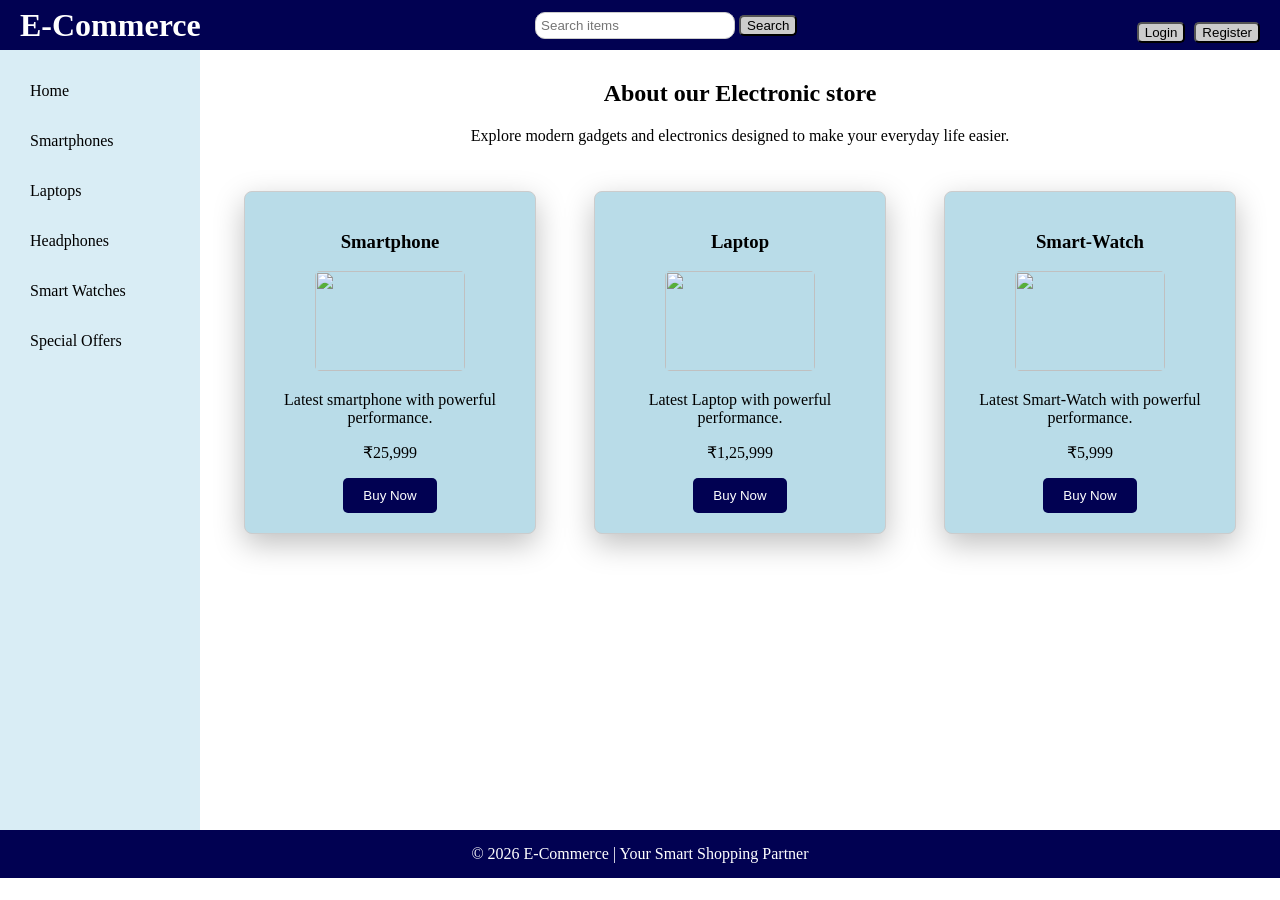
==== practice.html @ 096dcec4 "web pages" ====
<!doctype html>
<html lang="en">
  <head>
    <meta charset="UTF-8" />
    <meta name="viewport" content="width=device-width, initial-scale=1.0" />
    <link rel="stylesheet" href="ecommerce.css" />
    <title>E-commerce</title>
  </head>
  <body>
    <header>
      <h1>E-Commerce</h1>
      <div>
        <input type="text" placeholder="Search items">
        <button id="search">Search</button>
      </div>
        <div class="account">
        <button>Login</button>
        <button>Register</button>
      </div>
    </header>
    <main>
      <aside>
        <div>Home</div>
        <div>Smartphones</div>
        <div>Laptops</div>
        <div>Headphones</div>
        <div>Smart Watches</div>
        <div>Special Offers</div>
      </aside>
    <section>
    <h2>About our Electronic store</h2>
    <p>Explore modern gadgets and electronics designed to make your everyday life easier.</p>
    <div class="products">

        <div class="product">
            <h3>Smartphone</h3>
            <img src="images/phone.jpg" alt="">
            <p>Latest smartphone with powerful performance.</p>
            <p>₹25,999</p>
            <button>Buy Now</button>
        </div>
        <div class="product">
            <h3>Laptop</h3>
            <img src="images/laptop.jpg" alt="">
            <p>Latest Laptop with powerful performance.</p>
            <p>₹1,25,999</p>
            <button>Buy Now</button>
        </div>
        <div class="product">
            <h3>Smart-Watch</h3>
            <img src="images/watch.jpg" alt="">
            <p>Latest Smart-Watch with powerful performance.</p>
            <p>₹5,999</p>
            <button>Buy Now</button>
        </div>
    </div>
</section>
    </main>

    <footer>© 2026 E-Commerce | Your Smart Shopping Partner</footer>
  </body>
</html>
---- ecommerce.css ----
header {
    background-color: rgb(1, 1, 82);
    padding: 10px 20px;
    height: 50px;
    display: flex;
    align-items: center;
    justify-content: space-between;
    box-sizing: border-box;
}

header h1 {
    display: inline;
    color: white;
}

.account button {
    margin-left: 5px;
    margin-top: 15px;
}

body {
    margin: 0;
    min-height: 100vh;
}

main {
    display: flex;
    min-height: calc(100vh - 120px);
}

aside {
    width: 200px;
    background-color: #d9edf5;
    padding: 20px;
    box-sizing: border-box;
}

section {
    flex: 1;
    padding: 30px;
    text-align: center;
}

section h2 {
    margin-top: 0;
}

aside div {
    padding: 12px 10px;
    margin-bottom: 8px;
    text-align: left;
    border-radius: 5px;
}

aside div:hover {
    background-color: #b9dce8;
    cursor: pointer;
}

footer {
    background-color: rgb(1, 1, 82);
    color: white;
    text-align: center;
    padding: 15px;
}

.product {
    width: 250px;
    padding: 20px;
    margin: 30px auto;
    border: 1px solid #ccc;
    border-radius: 8px;
    text-align: center;
    background-color: #b9dce8;
    box-shadow: 0px 10px 30px rgba(0, 0, 0, 0.25);
}

.product img {
    width: 150px;
    height: 100px;
    object-fit: contain;
    border-radius: 5px;
    transition: transform 0.3s;
    object-fit: contain;
}
.product img:hover{
    transform: scale(1.1);
    filter: drop-shadow( 0px 8px 15px rgba(0, 0, 0, 0.3));
}

.product button {
    padding: 10px 20px;
    border: none;
    border-radius: 5px;
    background-color: rgb(1, 1, 82);
    color: white;
    cursor: pointer;
    transition: 0.2s;
}

.product button:hover {
    transform: scale(1.05);
    box-shadow: 0px 5px 15px rgba(0, 0, 0, 0.3);
}
.products {
    display: flex;
    justify-content: center;
    gap: 30px;
}

input{
    padding: 5px;
    border: 1px solid #ccc;
    border-radius: 10px;
    width: 200px;
    box-sizing: border-box;
}

input:focus,
select:focus {
    box-shadow: 0px 4px 15px rgba(0,0,0,0.1);
    outline: none;
    border-color: white;
    transition: 0.2s;
}

button{
    border-radius: 5px;
    background-color: #ccc;
    transition: 0.2s;
}

button:hover{
    cursor: pointer;
    box-shadow: 0px 5px 15px rgba(0, 0, 0, 0.2);
    transform: scale(1.15);
}

input:hover{
    transform: scale(1.05);
}
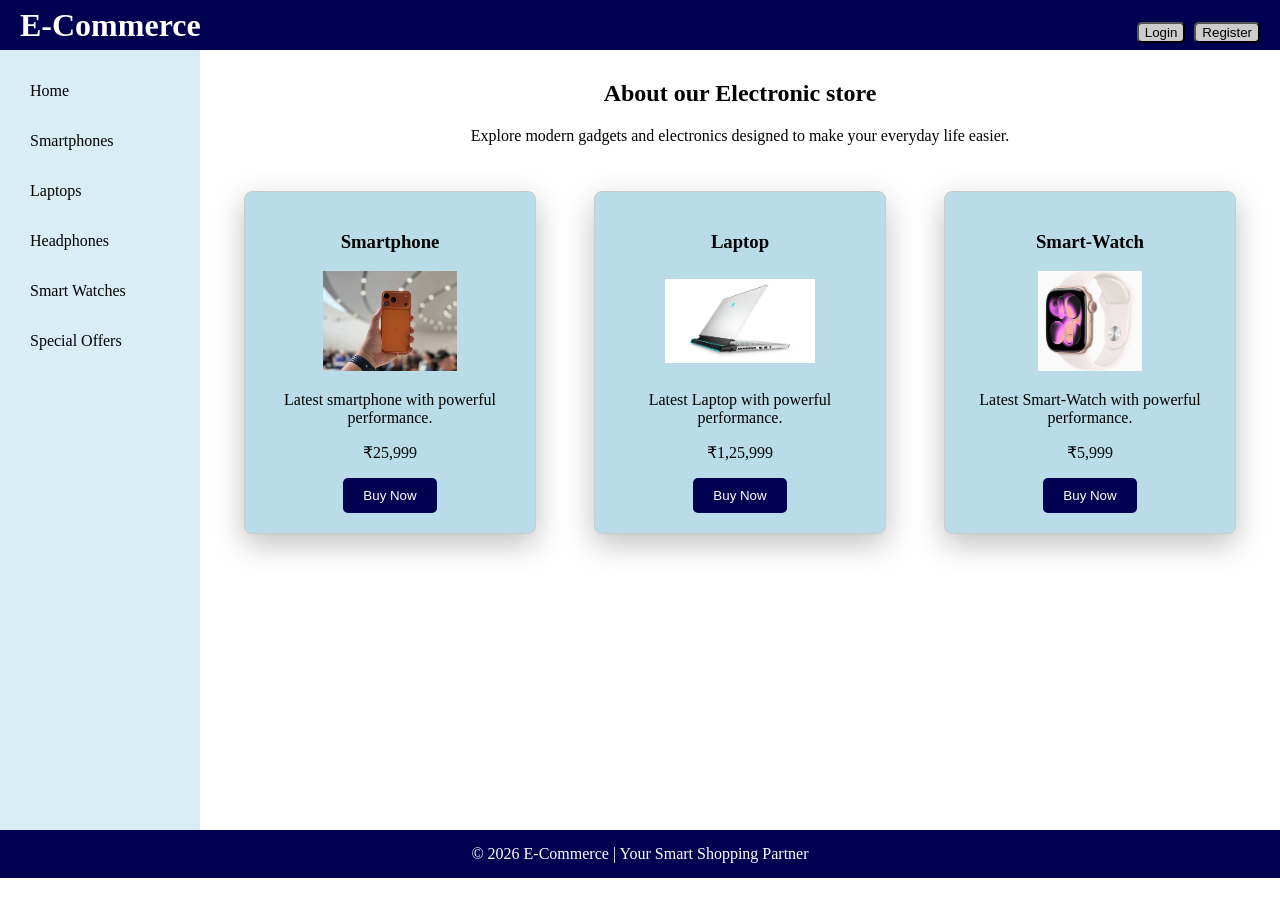
==== commit 5fac24cd: "removed search bar" ====
--- a/practice.html
+++ b/practice.html
@@ -9,10 +9,7 @@
   <body>
     <header>
       <h1>E-Commerce</h1>
-      <div>
-        <input type="text" placeholder="Search items">
-        <button id="search">Search</button>
-      </div>
+      
         <div class="account">
         <button>Login</button>
         <button>Register</button>
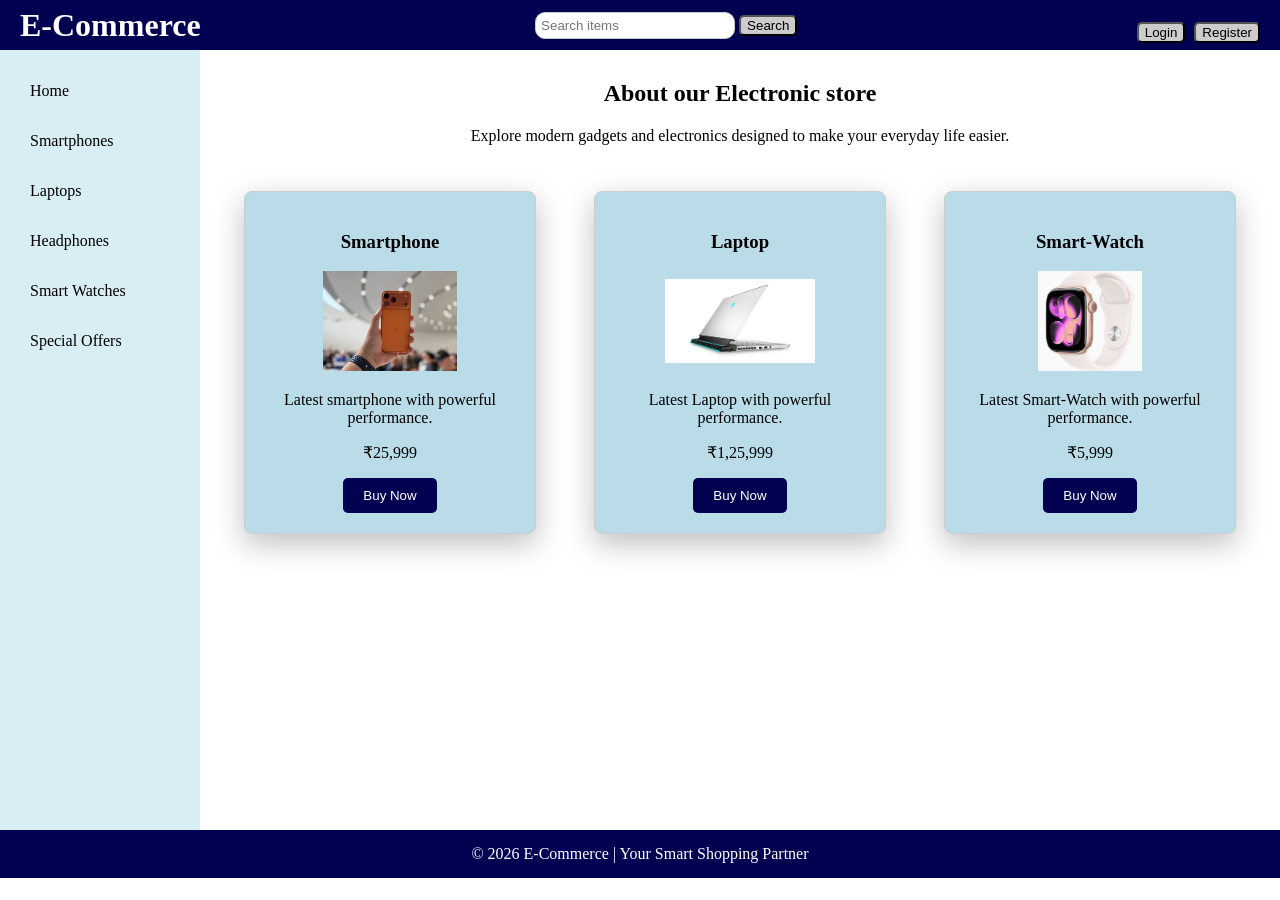
==== commit b0e0b38d: "added search bar" ====
--- a/practice.html
+++ b/practice.html
@@ -9,7 +9,10 @@
   <body>
     <header>
       <h1>E-Commerce</h1>
-      
+      <div>
+        <input type="text" placeholder="Search items">
+        <button id="search">Search</button>
+      </div>
         <div class="account">
         <button>Login</button>
         <button>Register</button>
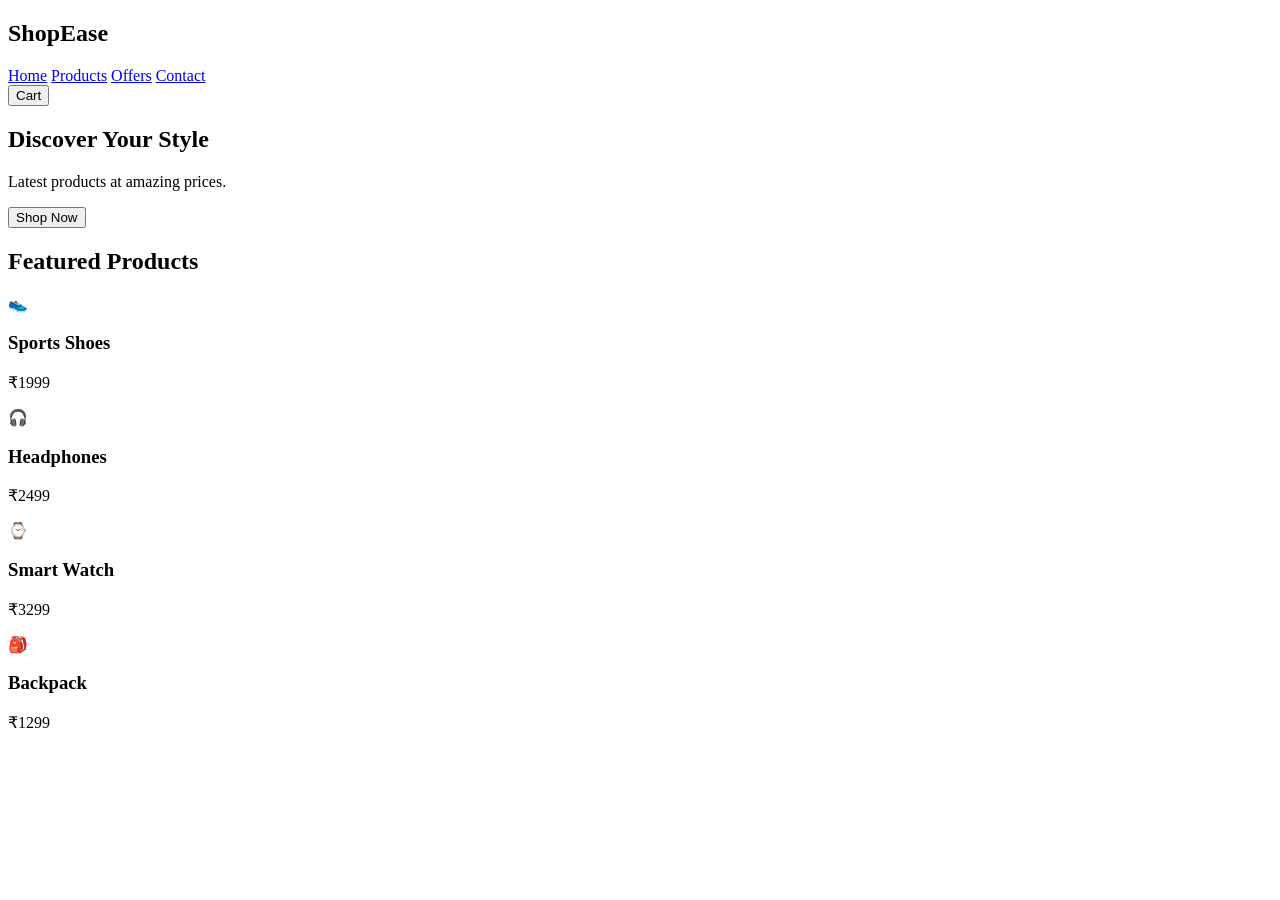
==== commit 13f9bd33: "refactor: restructure HTML and CSS for improved layout and styling" ====
--- a/practice.html
+++ b/practice.html
@@ -3,60 +3,51 @@
   <head>
     <meta charset="UTF-8" />
     <meta name="viewport" content="width=device-width, initial-scale=1.0" />
-    <link rel="stylesheet" href="ecommerce.css" />
-    <title>E-commerce</title>
+    <link rel="stylesheet" href="week4.css" />
+    <title>Shopif</title>
   </head>
   <body>
-    <header>
-      <h1>E-Commerce</h1>
+    <nav>
+      <h2>ShopEase</h2>
       <div>
-        <input type="text" placeholder="Search items">
-        <button id="search">Search</button>
+        <a href="#">Home</a>
+        <a href="#">Products</a>
+        <a href="#">Offers</a>
+        <a href="#">Contact</a>
       </div>
-        <div class="account">
-        <button>Login</button>
-        <button>Register</button>
+      <button>Cart</button>
+    </nav>
+
+    <section class="hero">
+      <h1>Discover Your Style</h1>
+      <p>Latest products at amazing prices.</p>
+      <button>Shop Now</button>
+    </section>
+
+    <section class="products">
+      <h2>Featured Products</h2>
+      <div class="grid">
+        <div class="card">
+          👟
+          <h3>Sports Shoes</h3>
+          <p>₹1999</p>
+        </div>
+        <div class="card">
+          🎧
+          <h3>Headphones</h3>
+          <p>₹2499</p>
+        </div>
+        <div class="card">
+          ⌚
+          <h3>Smart Watch</h3>
+          <p>₹3299</p>
+        </div>
+        <div class="card">
+          🎒
+          <h3>Backpack</h3>
+          <p>₹1299</p>
+        </div>
       </div>
-    </header>
-    <main>
-      <aside>
-        <div>Home</div>
-        <div>Smartphones</div>
-        <div>Laptops</div>
-        <div>Headphones</div>
-        <div>Smart Watches</div>
-        <div>Special Offers</div>
-      </aside>
-    <section>
-    <h2>About our Electronic store</h2>
-    <p>Explore modern gadgets and electronics designed to make your everyday life easier.</p>
-    <div class="products">
-
-        <div class="product">
-            <h3>Smartphone</h3>
-            <img src="images/phone.jpg" alt="">
-            <p>Latest smartphone with powerful performance.</p>
-            <p>₹25,999</p>
-            <button>Buy Now</button>
-        </div>
-        <div class="product">
-            <h3>Laptop</h3>
-            <img src="images/laptop.jpg" alt="">
-            <p>Latest Laptop with powerful performance.</p>
-            <p>₹1,25,999</p>
-            <button>Buy Now</button>
-        </div>
-        <div class="product">
-            <h3>Smart-Watch</h3>
-            <img src="images/watch.jpg" alt="">
-            <p>Latest Smart-Watch with powerful performance.</p>
-            <p>₹5,999</p>
-            <button>Buy Now</button>
-        </div>
-    </div>
-</section>
-    </main>
-
-    <footer>© 2026 E-Commerce | Your Smart Shopping Partner</footer>
+    </section>
   </body>
 </html>
